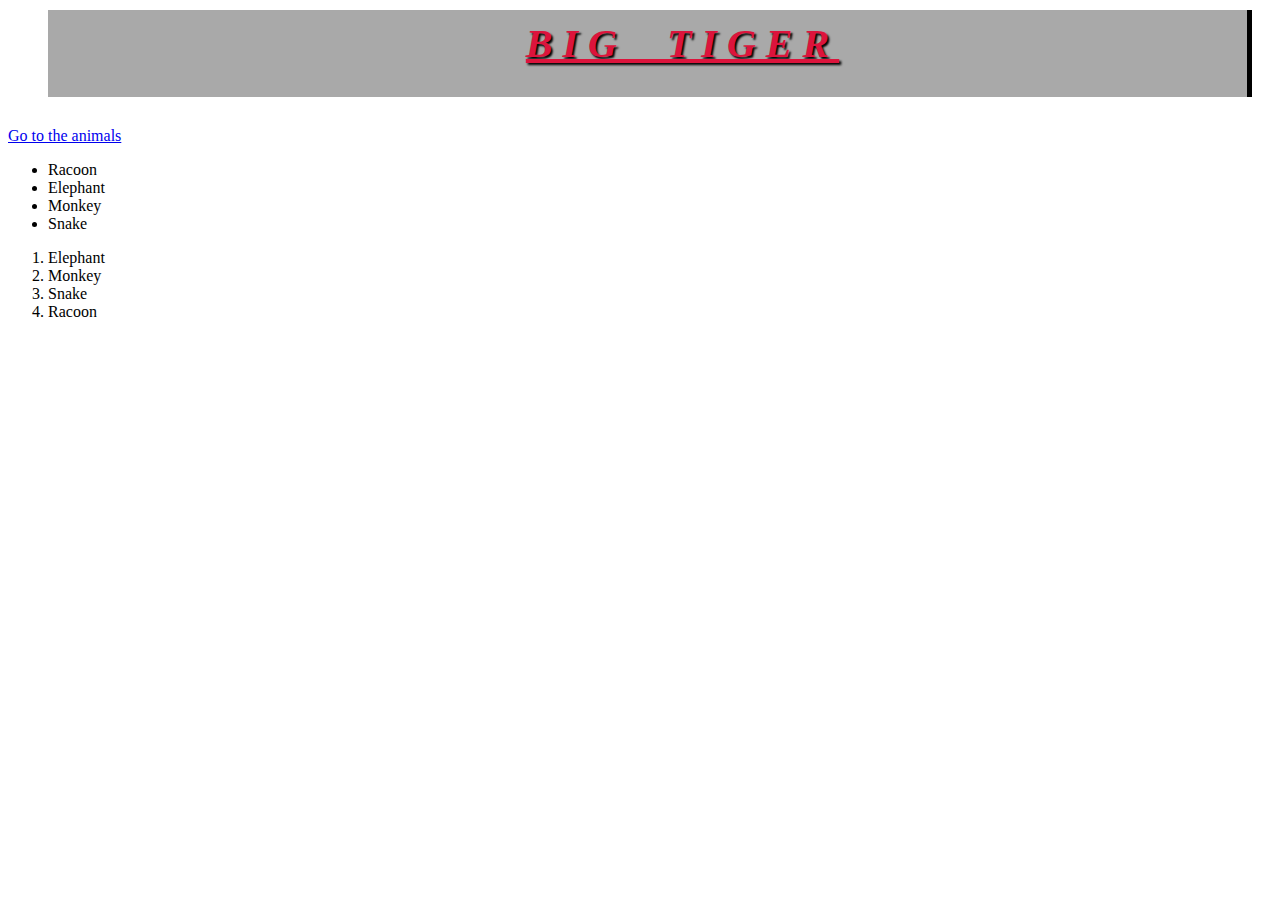
==== 002/zoo.html @ 5b6faee8 "002" ====
<!DOCTYPE html>
<html lang="en">
<head>
    <meta charset="UTF-8">
    <meta name="viewport" content="width=device-width, initial-scale=1.0">
    <link rel="stylesheet" href="zoo-style.css">
    <title>Zoo</title>
</head>
<body>
    <div>Big Tiger</div>
    <a href="http://127.0.0.1:5500/002/animals.html">Go to the animals</a>

    <ul>
        <li>Racoon</li>
        <li>Elephant</li>
        <li>Monkey</li>
        <li>Snake</li>
    </ul>

    <ol>
        <li>Elephant</li>
        <li>Monkey</li>
        <li>Snake</li>
        <li>Racoon</li>
    </ol>


</body>
</html>
---- 002/zoo-style.css ----
div {
    color: crimson;
    font-size: 40px;
    font-style: italic;
    font-weight: bold;
    text-align: center;
    text-shadow: 2px 2px 2px #000000;
    text-transform: uppercase;
    letter-spacing: 10px;
    word-spacing: 20px;
    /* line-height: 3; */
    text-decoration: underline;
    text-indent: 50px;
    background-color: darkgrey;
    /* background-image: url("https://www.w3schools.com/cssref/paper.gif");
    background-repeat: no-repeat;
    background-position: right top;
    background-attachment: fixed;
    background-size: 100px 100px; */
    /* border: 5px solid black; */
    border-right: 5px solid black;
    padding: 10px 20px 30px 40px;
    margin: 10px 20px 30px 40px;


}
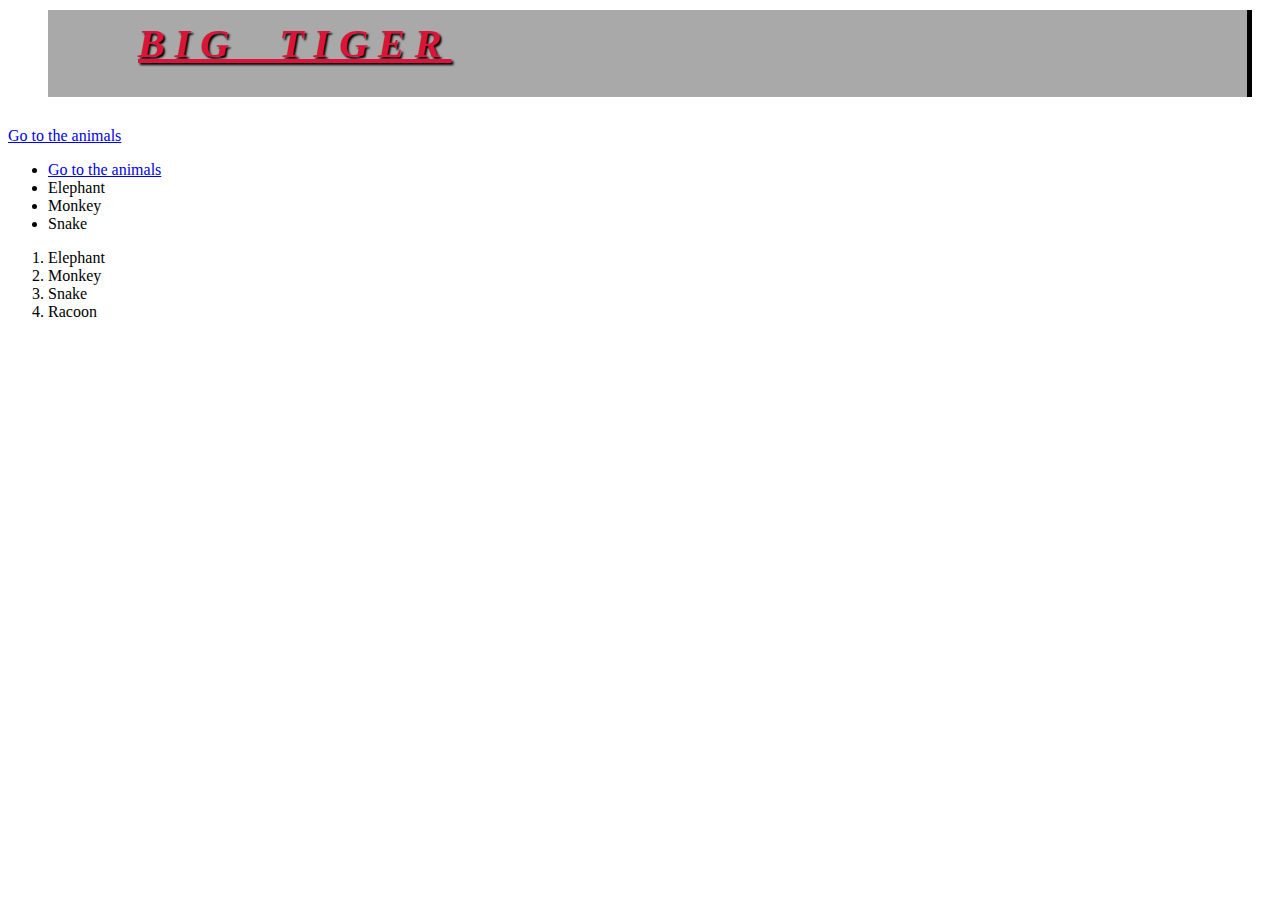
==== commit 739356cb: "002/1" ====
--- a/002/zoo.html
+++ b/002/zoo.html
@@ -1,17 +1,19 @@
 <!DOCTYPE html>
 <html lang="en">
+
 <head>
     <meta charset="UTF-8">
     <meta name="viewport" content="width=device-width, initial-scale=1.0">
     <link rel="stylesheet" href="zoo-style.css">
     <title>Zoo</title>
 </head>
+
 <body>
     <div>Big Tiger</div>
     <a href="http://127.0.0.1:5500/002/animals.html">Go to the animals</a>
 
     <ul>
-        <li>Racoon</li>
+        <li><a href="http://127.0.0.1:5500/002/animals.html">Go to the animals</a></li>
         <li>Elephant</li>
         <li>Monkey</li>
         <li>Snake</li>
@@ -26,4 +28,5 @@
 
 
 </body>
+
 </html>--- a/002/zoo-style.css
+++ b/002/zoo-style.css
@@ -3,7 +3,7 @@
     font-size: 40px;
     font-style: italic;
     font-weight: bold;
-    text-align: center;
+    text-align: justify;
     text-shadow: 2px 2px 2px #000000;
     text-transform: uppercase;
     letter-spacing: 10px;
@@ -21,6 +21,4 @@
     border-right: 5px solid black;
     padding: 10px 20px 30px 40px;
     margin: 10px 20px 30px 40px;
-
-
 }